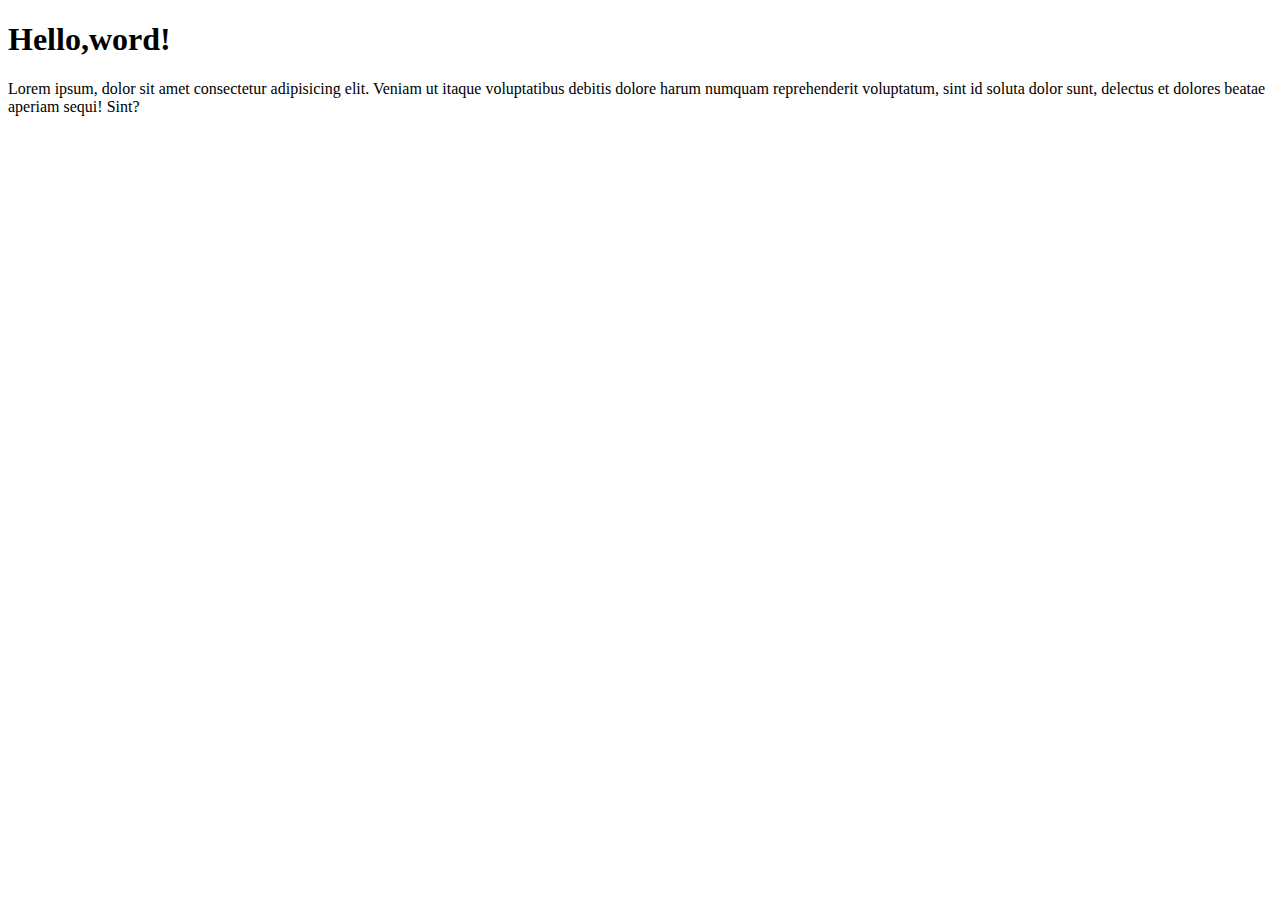
==== index.html @ f278a8c6 "完成html" ====
<!DOCTYPE html>
<html lang="zh-Hant">

<head>
    <meta charsrt="UTF-8">
    <title>首頁</title>
</head>

<body>
    <h1>Hello,word!</h1>
    <p>Lorem ipsum, dolor sit amet consectetur adipisicing elit. Veniam ut itaque voluptatibus debitis dolore harum numquam reprehenderit voluptatum, sint id soluta dolor sunt, delectus et dolores beatae aperiam sequi! Sint?</p>
</body>


</html>
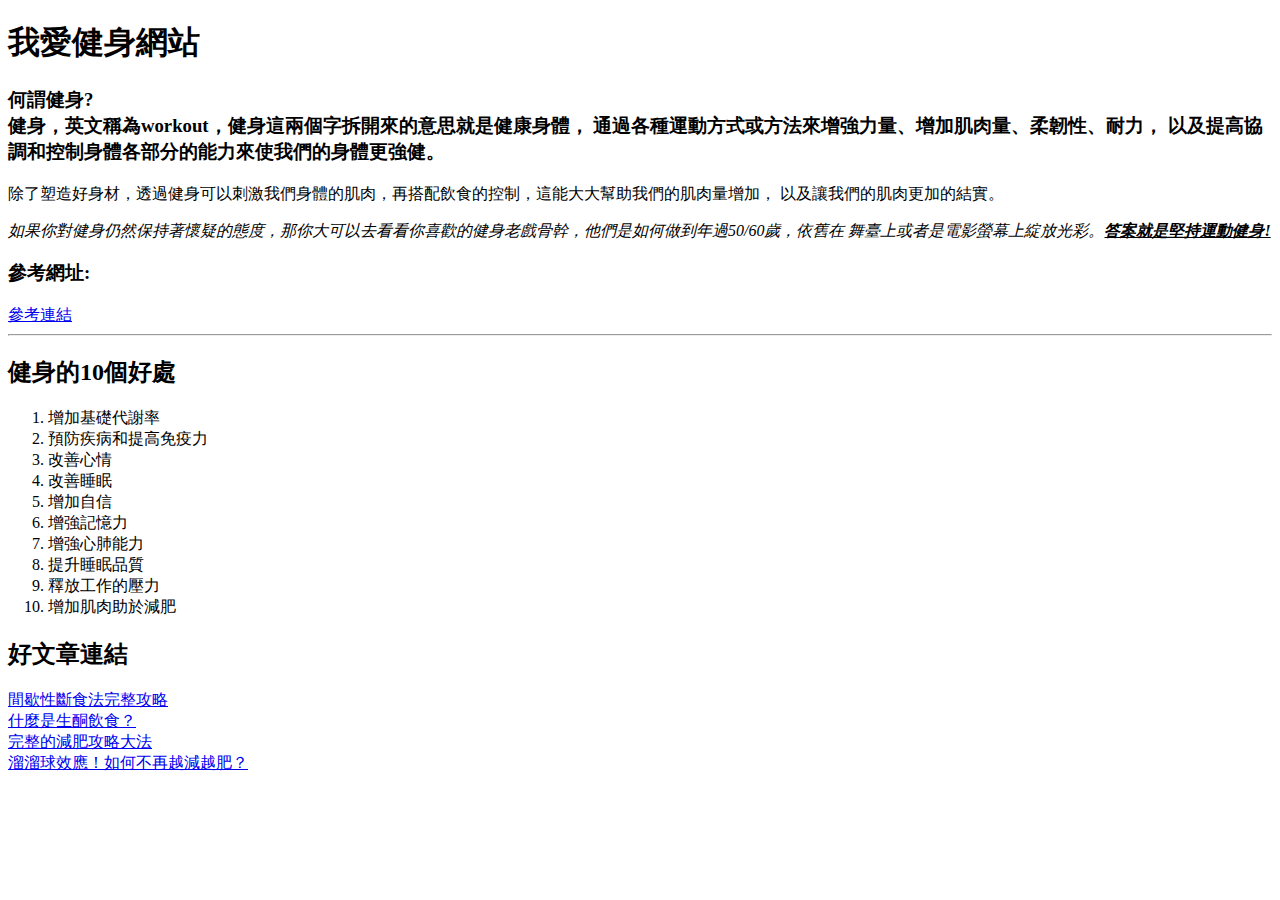
==== commit 67867742: "新增健身網頁" ====
--- a/index.html
+++ b/index.html
@@ -7,8 +7,46 @@
 </head>
 
 <body>
-    <h1>Hello,word!</h1>
-    <p>Lorem ipsum, dolor sit amet consectetur adipisicing elit. Veniam ut itaque voluptatibus debitis dolore harum numquam reprehenderit voluptatum, sint id soluta dolor sunt, delectus et dolores beatae aperiam sequi! Sint?</p>
+    <h1>我愛健身網站</h1>
+    <h3>何謂健身?<br>
+
+        健身，英文稱為workout，健身這兩個字拆開來的意思就是健康身體，
+        通過各種運動方式或方法來增強力量、增加肌肉量、柔韌性、耐力，
+        以及提高協調和控制身體各部分的能力來使我們的身體更強健。</h3>
+    <p>
+        除了塑造好身材，透過健身可以刺激我們身體的肌肉，再搭配飲食的控制，這能大大幫助我們的肌肉量增加，
+        以及讓我們的肌肉更加的結實。
+    </p>
+    <em>如果你對健身仍然保持著懷疑的態度，那你大可以去看看你喜歡的健身老戲骨幹，他們是如何做到年過50/60歲，依舊在
+舞臺上或者是電影螢幕上綻放光彩。<u><b>答案就是堅持運動健身!</u></b></em>
+    <h3>參考網址:</h3>
+    <a href="https://www.wondercore.hk/blog/posts/%E5%A0%85%E6%8C%81%E5%81%A5%E8%BA%AB%E6%9C%89%E4%BB%80%E9%BA%BC%E5%A5%BD%E8%99%95%EF%BC%8C%E7%82%BA%E4%BB%80%E9%BA%BC%E5%81%A5%E8%BA%AB%E6%9C%83%E8%AE%93%E4%BA%BA%E4%B8%8A%E7%99%AE%EF%BC%9F">參考連結</a>
+
+
+    <hr>
+    <h2>健身的10個好處</h2>
+    <ol type="1">
+    <li>增加基礎代謝率</li>
+    <li>預防疾病和提高免疫力</li>
+    <li>改善心情</li>
+    <li>改善睡眠</li>
+    <li>增加自信</li>
+    <li>增強記憶力</li>
+    <li>增強心肺能力</li>
+    <li>提升睡眠品質</li>
+    <li>釋放工作的壓力</li>
+    <li>增加肌肉助於減肥</li>
+    </ol>
+
+    <h2>好文章連結</h2>
+    <li><a target="_blank" href="https://www.peeta.tw/weight-loss/intermittent-fasting/">間歇性斷食法完整攻略</a></li>
+    <li><a target="_blank" href="https://www.peeta.tw/ketogenic/what-is-ketogenic-diet/">什麼是生酮飲食？</a></li>
+    <li><a target="_blank" href="https://www.peeta.tw/weight-loss/fat-loss-diet/">完整的減肥攻略大法</a></li>
+    <li><a target="_blank" href="https://www.peeta.tw/weight-loss/yo-yo-effect/">溜溜球效應！如何不再越減越肥？</a></li>
+
+    
+
+
 </body>
 
 
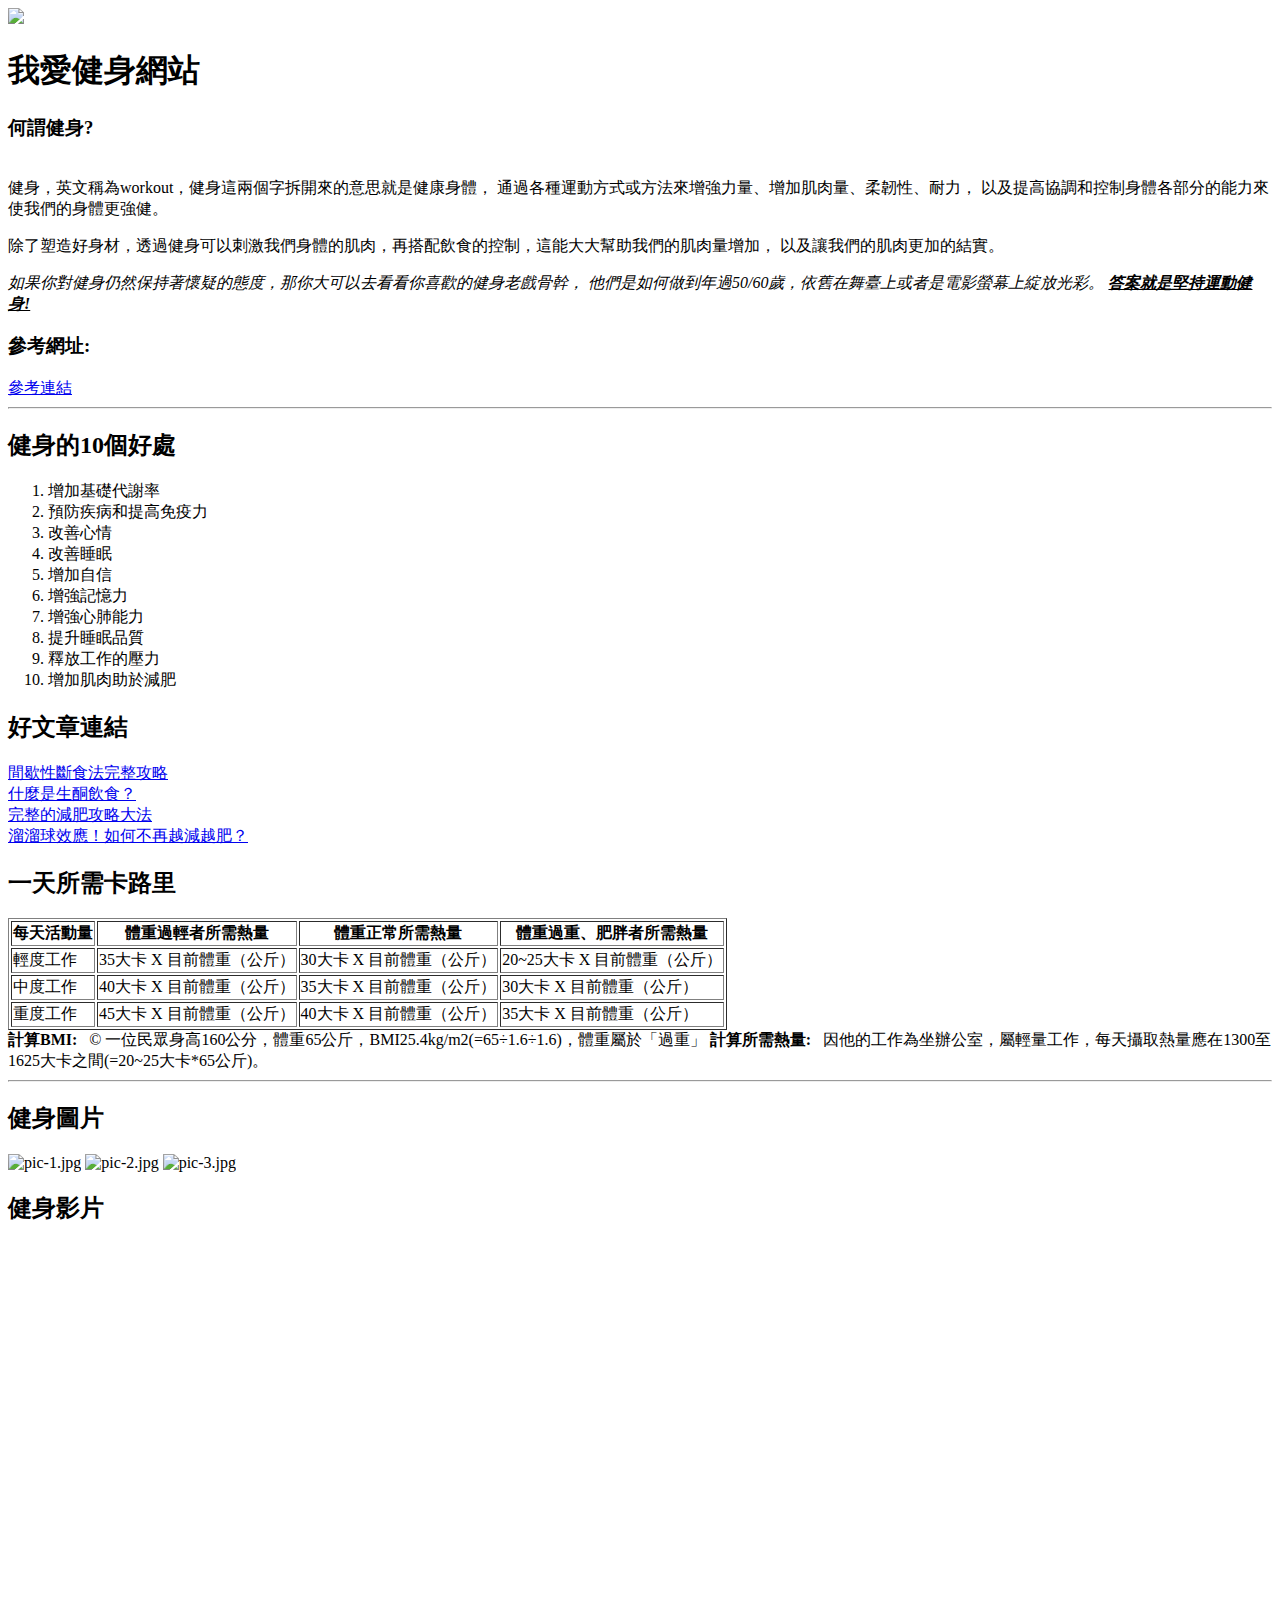
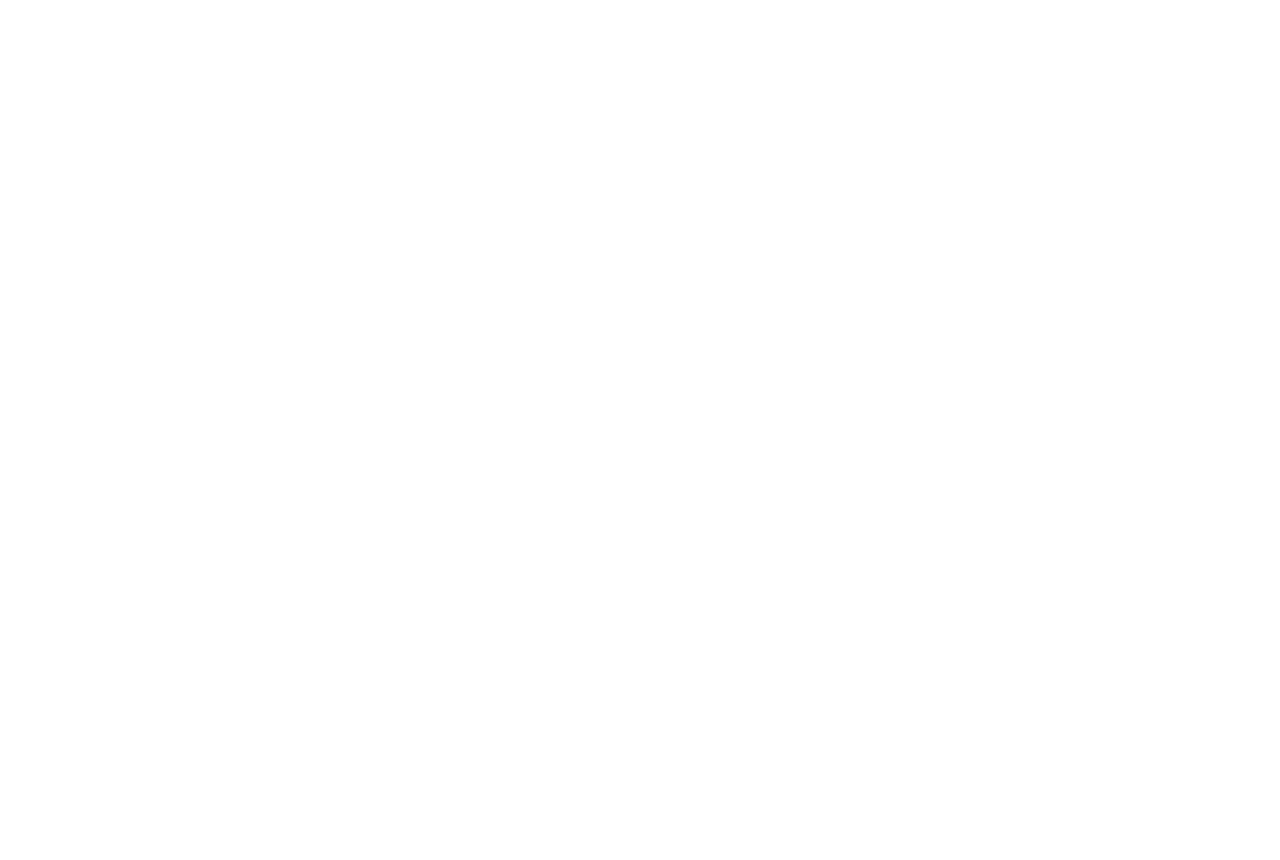
==== commit ec1e15a6: "新增健身內容" ====
--- a/index.html
+++ b/index.html
@@ -7,8 +7,15 @@
 </head>
 
 <body>
-    <h1>我愛健身網站</h1>
-    <h3>何謂健身?<br>
+
+<a target="_blank" href="https://img.freepik.com/free-vector/fitness-gym-training-twitch-banner_23-2150681508.jpg?t=st=1742559566~exp=1742563166~hmac=9a8dfeef487474ff6b4939df0d78e3ada43d0812121fa8d78db6867dc2412b45&w=900">
+<img width="100%" src="https://img.freepik.com/free-vector/fitness-gym-training-twitch-banner_23-2150681508.jpg?t=st=1742559566~exp=1742563166~hmac=9a8dfeef487474ff6b4939df0d78e3ada43d0812121fa8d78db6867dc2412b45&w=900">
+    
+</a>
+
+    <h1>我愛健身網站 </h1>
+    <h3>何謂健身?</h3>
+        <br>
 
         健身，英文稱為workout，健身這兩個字拆開來的意思就是健康身體，
         通過各種運動方式或方法來增強力量、增加肌肉量、柔韌性、耐力，
@@ -17,8 +24,9 @@
         除了塑造好身材，透過健身可以刺激我們身體的肌肉，再搭配飲食的控制，這能大大幫助我們的肌肉量增加，
         以及讓我們的肌肉更加的結實。
     </p>
-    <em>如果你對健身仍然保持著懷疑的態度，那你大可以去看看你喜歡的健身老戲骨幹，他們是如何做到年過50/60歲，依舊在
-舞臺上或者是電影螢幕上綻放光彩。<u><b>答案就是堅持運動健身!</u></b></em>
+    <em>如果你對健身仍然保持著懷疑的態度，那你大可以去看看你喜歡的健身老戲骨幹，
+        他們是如何做到年過50/60歲，依舊在舞臺上或者是電影螢幕上綻放光彩。
+        <u><b>答案就是堅持運動健身!</u></b></em>
     <h3>參考網址:</h3>
     <a href="https://www.wondercore.hk/blog/posts/%E5%A0%85%E6%8C%81%E5%81%A5%E8%BA%AB%E6%9C%89%E4%BB%80%E9%BA%BC%E5%A5%BD%E8%99%95%EF%BC%8C%E7%82%BA%E4%BB%80%E9%BA%BC%E5%81%A5%E8%BA%AB%E6%9C%83%E8%AE%93%E4%BA%BA%E4%B8%8A%E7%99%AE%EF%BC%9F">參考連結</a>
 
@@ -44,9 +52,55 @@
     <li><a target="_blank" href="https://www.peeta.tw/weight-loss/fat-loss-diet/">完整的減肥攻略大法</a></li>
     <li><a target="_blank" href="https://www.peeta.tw/weight-loss/yo-yo-effect/">溜溜球效應！如何不再越減越肥？</a></li>
 
-    
+    <h2>一天所需卡路里</h2>
+    <table border="1">
+        <thead>
+        <tr>
+            <th>每天活動量</th>
+            <th>體重過輕者所需熱量</th>
+            <th>體重正常所需熱量</th>
+            <th>體重過重、肥胖者所需熱量</th>
+        </tr>
+    </thead>
+    <tbody>
+        <tr>
+            <td>輕度工作</td>
+            <td>35大卡 X 目前體重（公斤）</td>
+            <td>30大卡 X 目前體重（公斤）</td>
+            <td>20~25大卡 X 目前體重（公斤）</td>
+        </tr>
+        <tr>
+            <td>中度工作</td>
+            <td>40大卡 X 目前體重（公斤）</td>
+            <td>35大卡 X 目前體重（公斤）</td>
+            <td>30大卡 X 目前體重（公斤）</td>
+        </tr>
+        <tr>
+            <td>重度工作</td>
+            <td>45大卡 X 目前體重（公斤）</td>
+            <td>40大卡 X 目前體重（公斤）</td>
+            <td>35大卡 X 目前體重（公斤）</td>
+        </tr>
+    </tbody>
+</table>
+<b>計算BMI:</b>
+&nbsp; &copy;
+一位民眾身高160公分，體重65公斤，BMI25.4kg/m2(=65÷1.6÷1.6)，體重屬於「過重」
+   
+<b>計算所需熱量:</b>
+&nbsp; 因他的工作為坐辦公室，屬輕量工作，每天攝取熱量應在1300至1625大卡之間(=20~25大卡*65公斤)。
 
+<hr>
+<h2>健身圖片</h2>
+<img width="30%" src="images/pic-1.jpg" alt="pic-1.jpg">
+<img width="30%" src="images/pic-2.jpg" alt="pic-2.jpg">
+<img width="30%" src="images/pic-3.jpg" alt="pic-3.jpg">
 
+<h2>健身影片</h2>
+<!-- crt1+/+! -->
+<!-- <video controls src="video/SampleVideo_720x480_5mb.mp4"></video> -->
+<iframe width="1000px" height="600px" src="https://www.youtube.com/embed/LmrKejHOaG4" title="男女適用!! 20分鐘 站立式全身燃脂運動、不跳躍、不傷膝、簡單有效" frameborder="0" allow="accelerometer; autoplay; clipboard-write; encrypted-media; gyroscope; picture-in-picture; web-share" referrerpolicy="strict-origin-when-cross-origin" allowfullscreen></iframe>
+<iframe width="1000px" height="600px" src="https://www.youtube.com/embed/tHLuHMAxlm0" title="沒錢不能健身？有錢人 vs 普通人 訓練菜單+飲食大公開！增肌效果差很大？！" frameborder="0" allow="accelerometer; autoplay; clipboard-write; encrypted-media; gyroscope; picture-in-picture; web-share" referrerpolicy="strict-origin-when-cross-origin" allowfullscreen></iframe>
 </body>
 
 
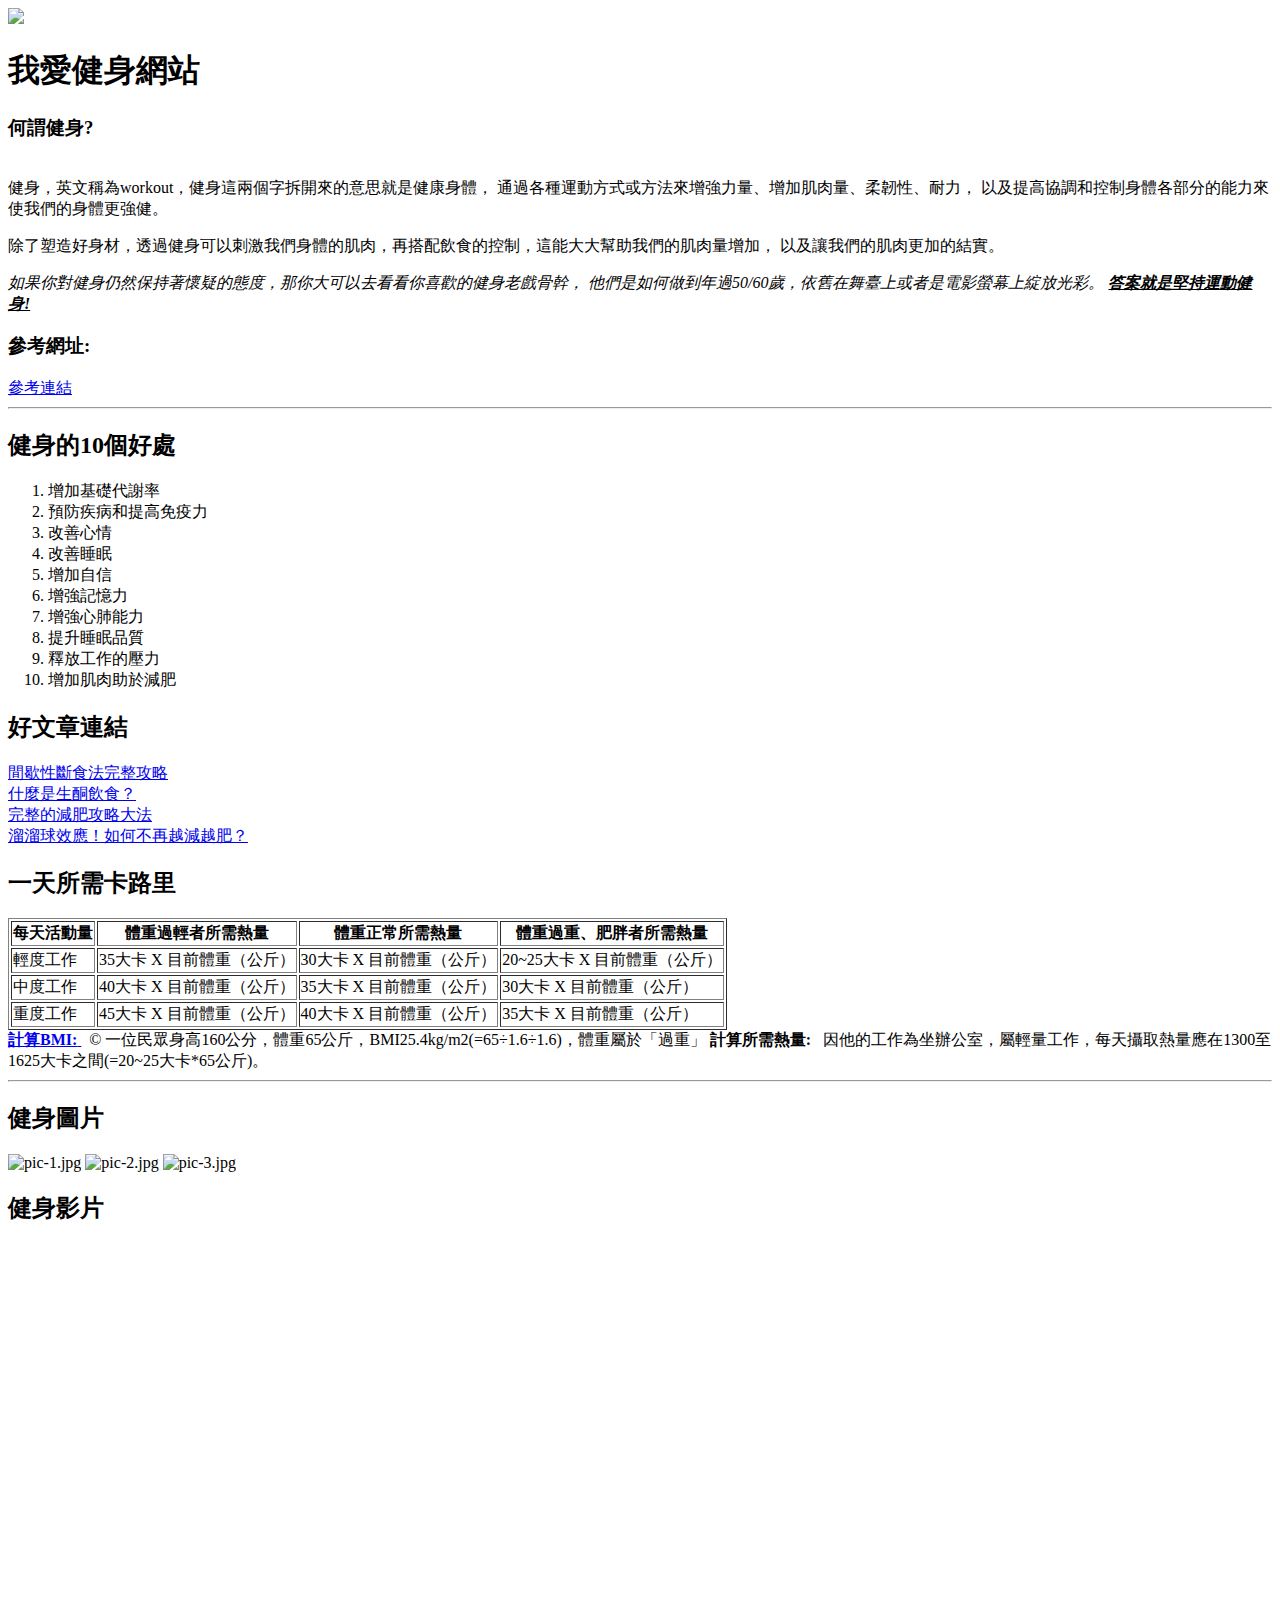
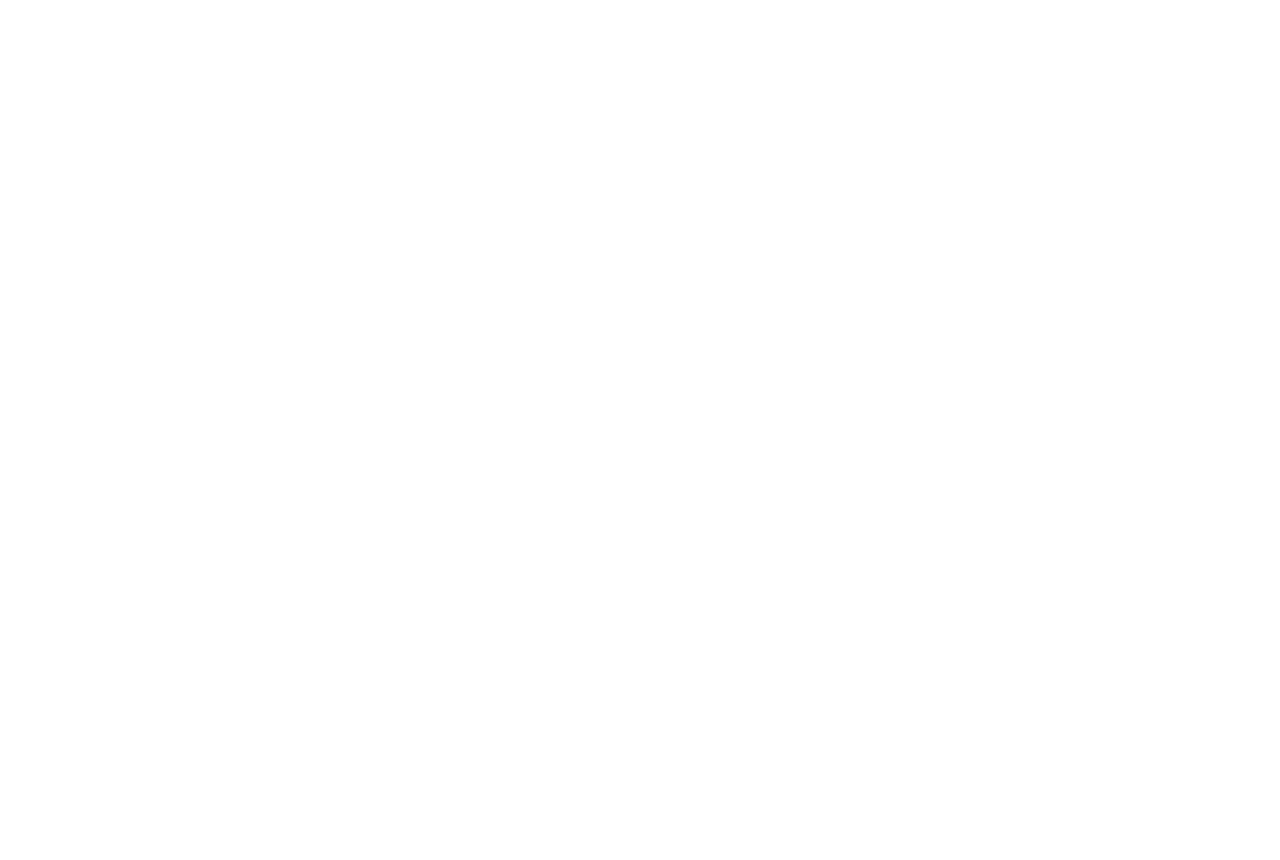
==== commit b355f267: "加入BMI控表單" ====
--- a/index.html
+++ b/index.html
@@ -83,7 +83,9 @@
         </tr>
     </tbody>
 </table>
+<a href="bmi.html">
 <b>計算BMI:</b>
+</a>
 &nbsp; &copy;
 一位民眾身高160公分，體重65公斤，BMI25.4kg/m2(=65÷1.6÷1.6)，體重屬於「過重」
    
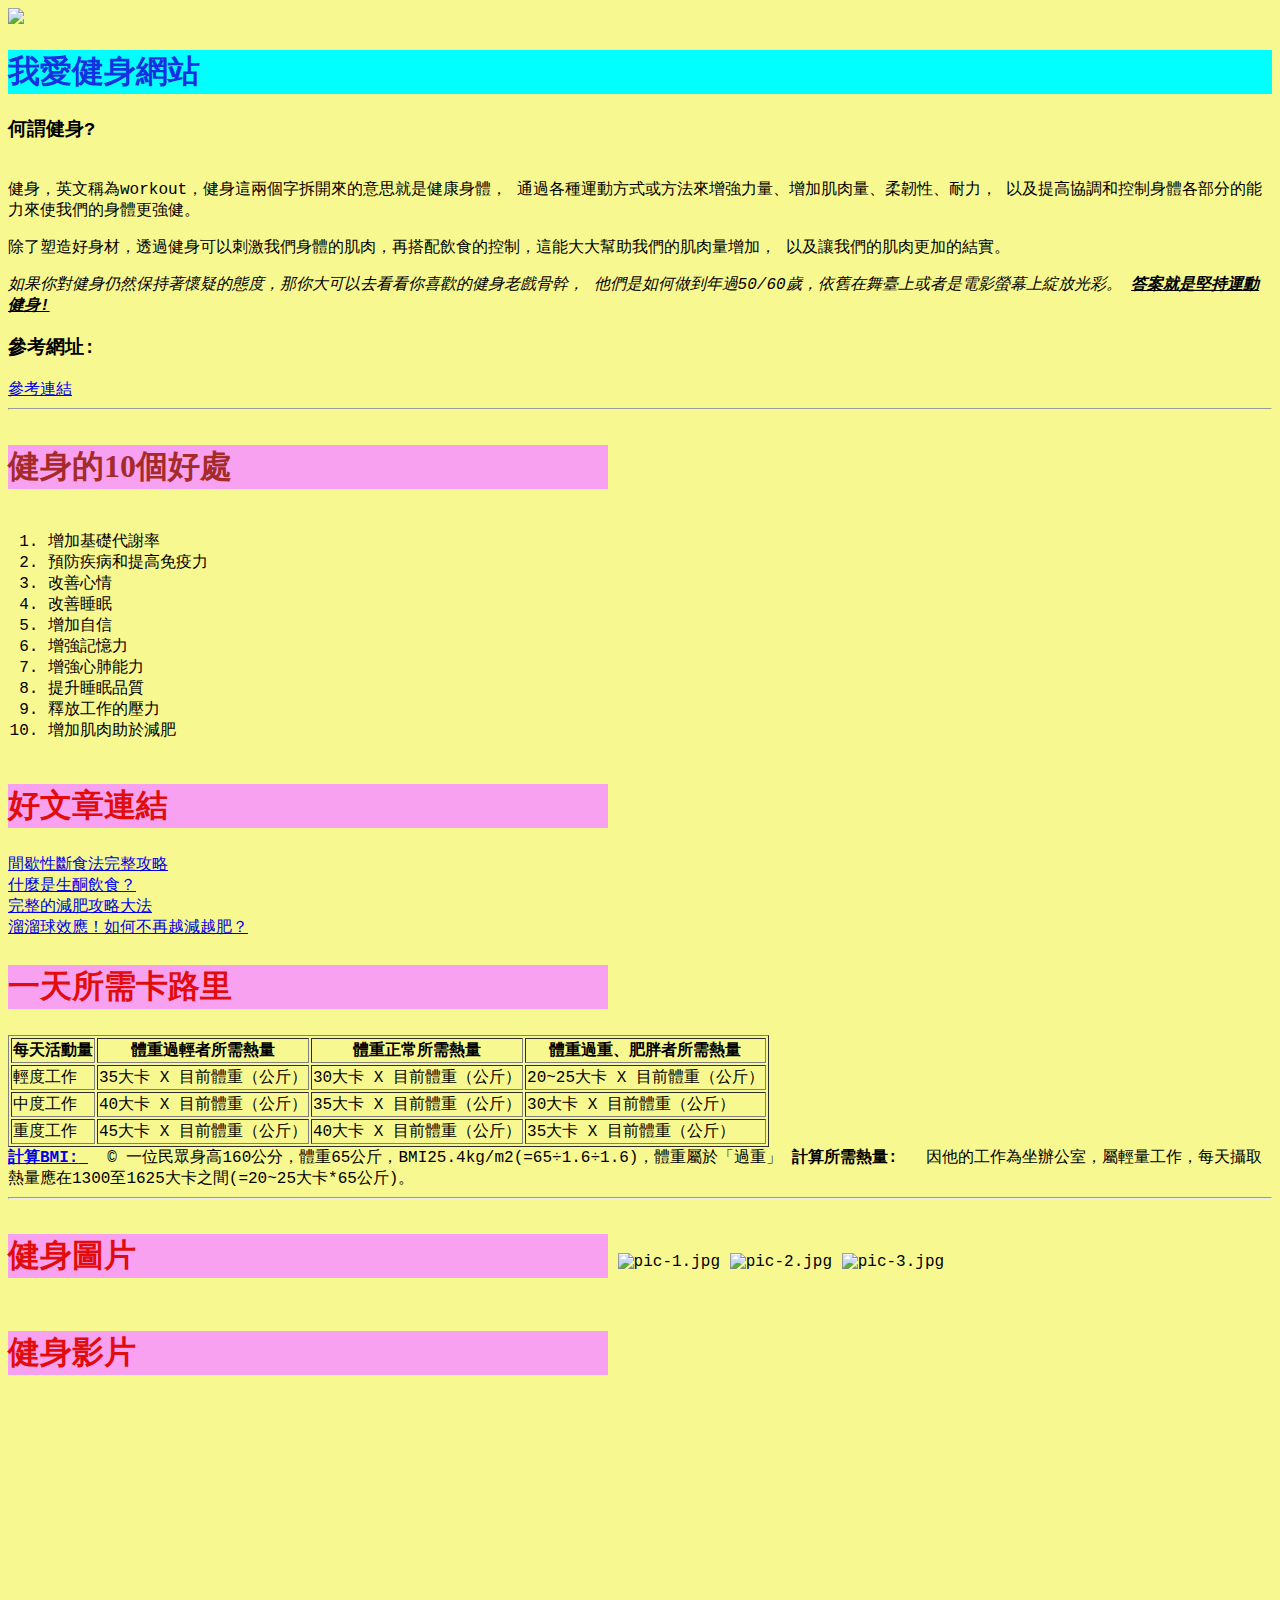
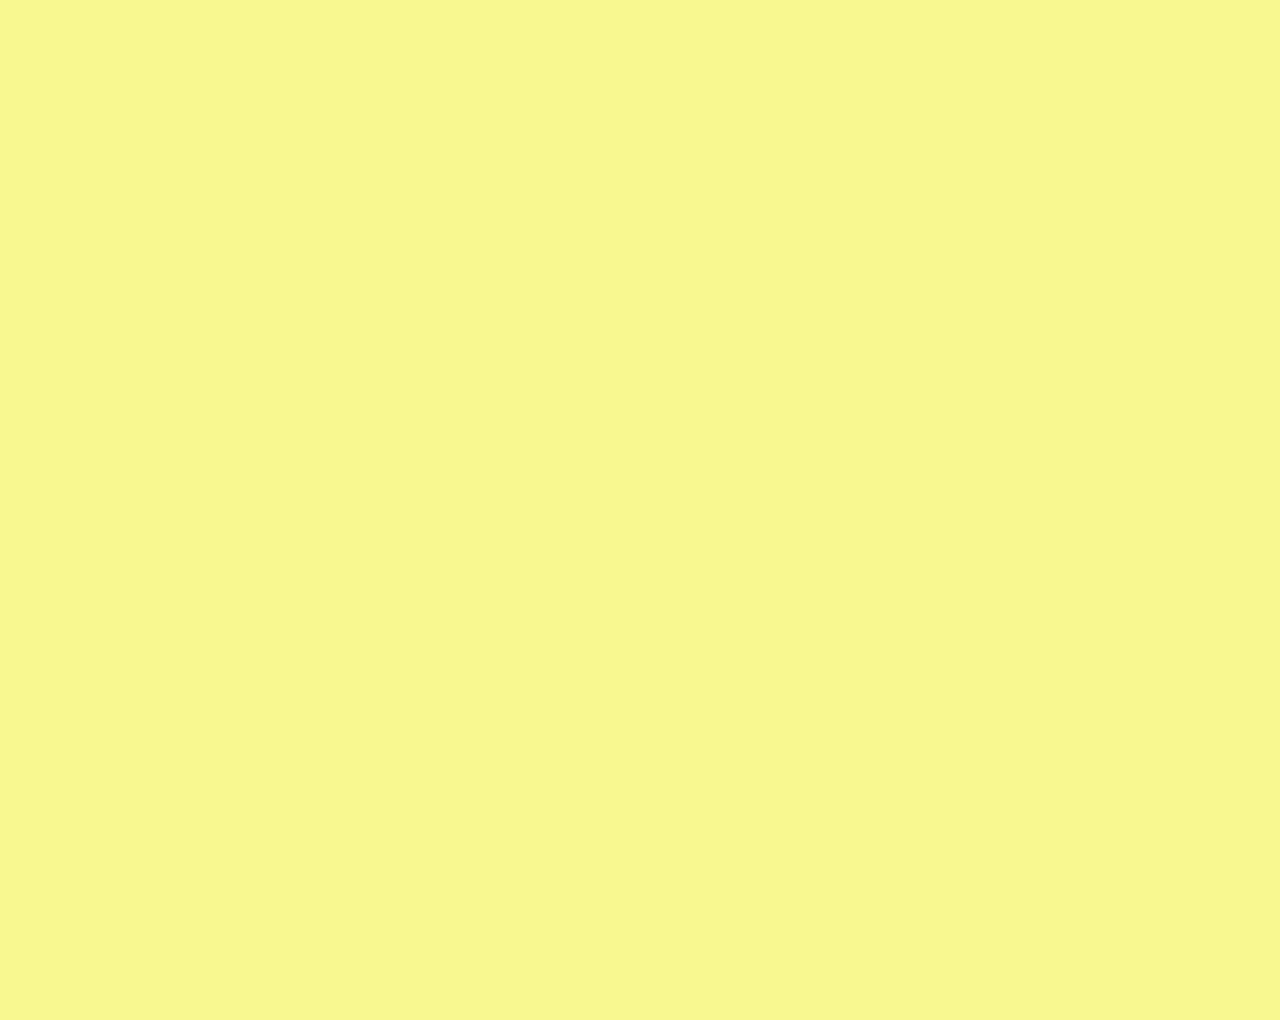
==== commit db98fc1f: "新增基礎css" ====
--- a/index.html
+++ b/index.html
@@ -4,6 +4,22 @@
 <head>
     <meta charsrt="UTF-8">
     <title>首頁</title>
+<!--head內影響所有-->
+    <style>
+    h2{
+       color: rgb(226, 12, 12);
+       font-family: 'Times New Roman', Times, serif;
+        background-color: rgba(247, 159, 242, 0.986);
+        font-size: 2rem;
+        display: inline-block;
+        width: 600px;
+    }
+
+    body{
+        background-color: rgba(248, 248, 143, 0.993);
+        font-family: '標楷體', Courier, monospace;
+    }
+    </style>
 </head>
 
 <body>
@@ -13,7 +29,7 @@
     
 </a>
 
-    <h1>我愛健身網站 </h1>
+    <h1 style="color: rgba(24, 10, 221, 0.856);background-color: aqua;">我愛健身網站 </h1>
     <h3>何謂健身?</h3>
         <br>
 
@@ -32,7 +48,7 @@
 
 
     <hr>
-    <h2>健身的10個好處</h2>
+    <h2 style="color: brown;" >健身的10個好處</h2>
     <ol type="1">
     <li>增加基礎代謝率</li>
     <li>預防疾病和提高免疫力</li>
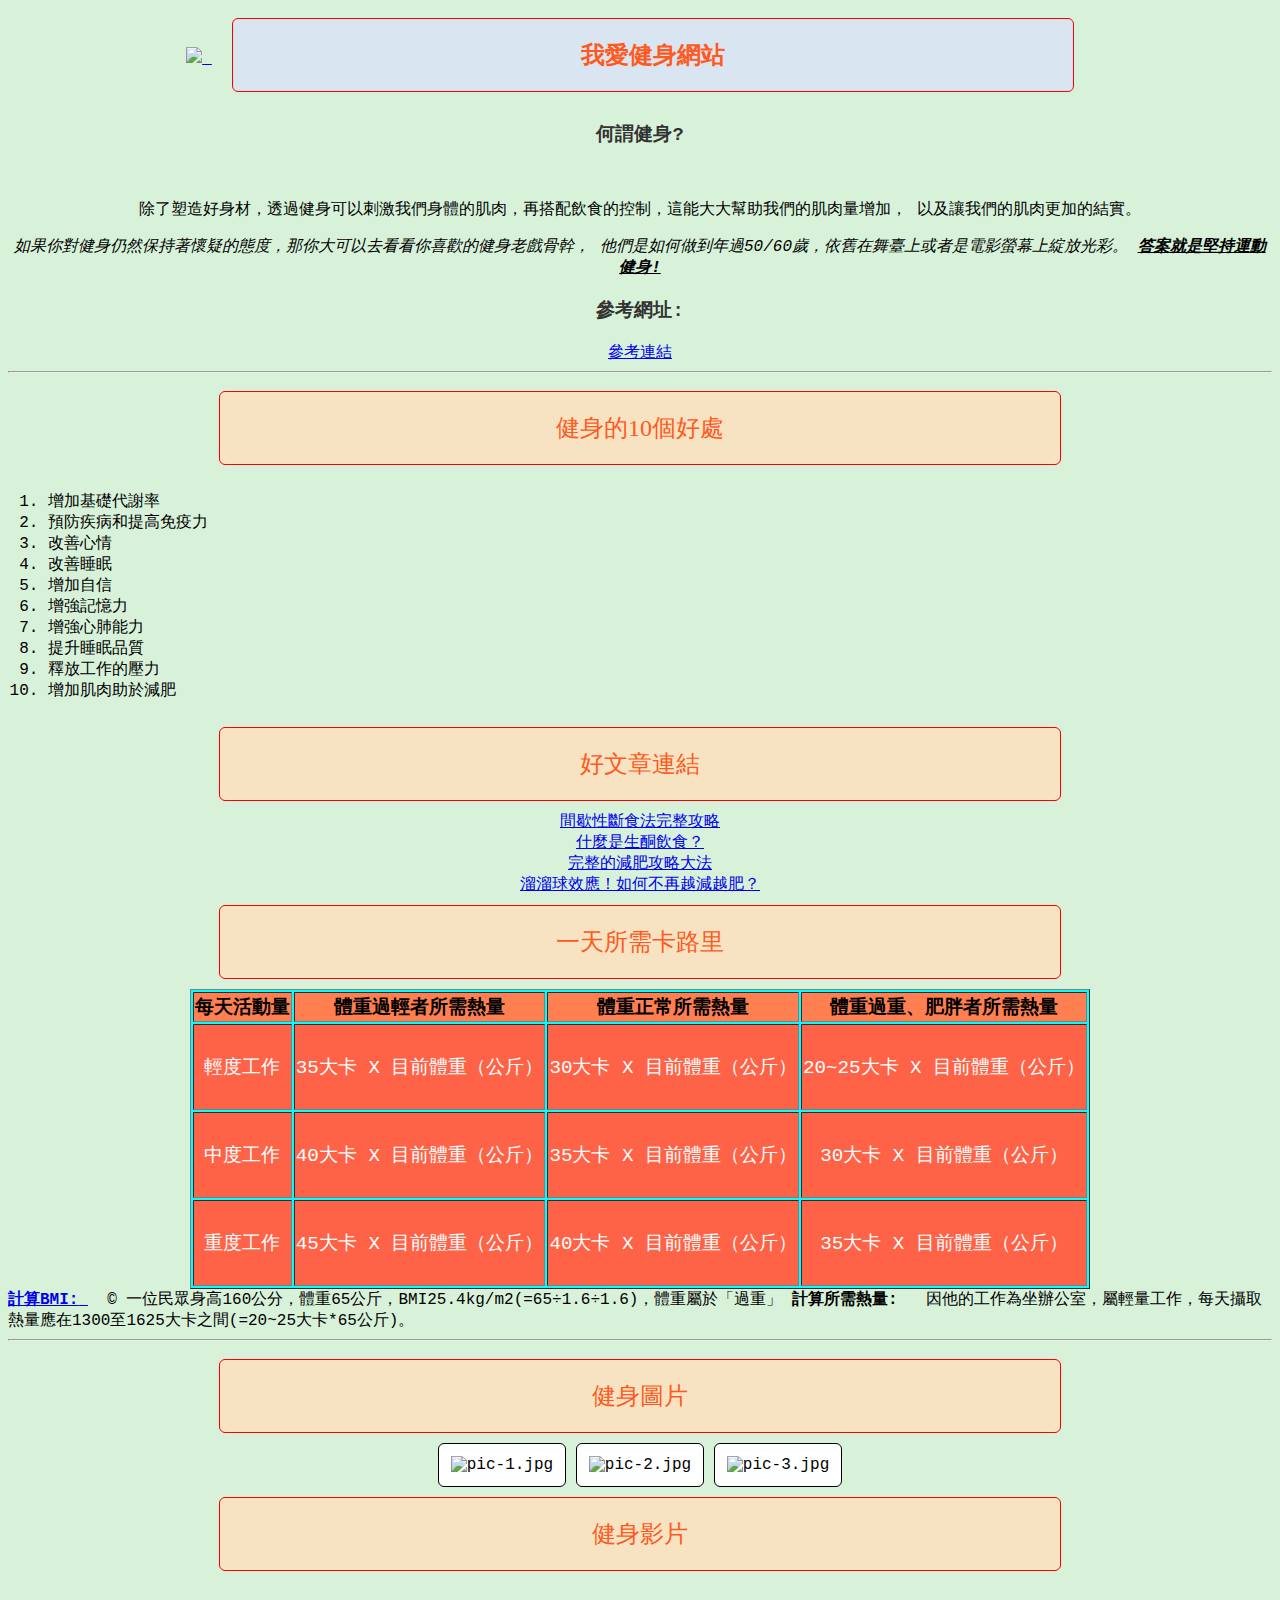
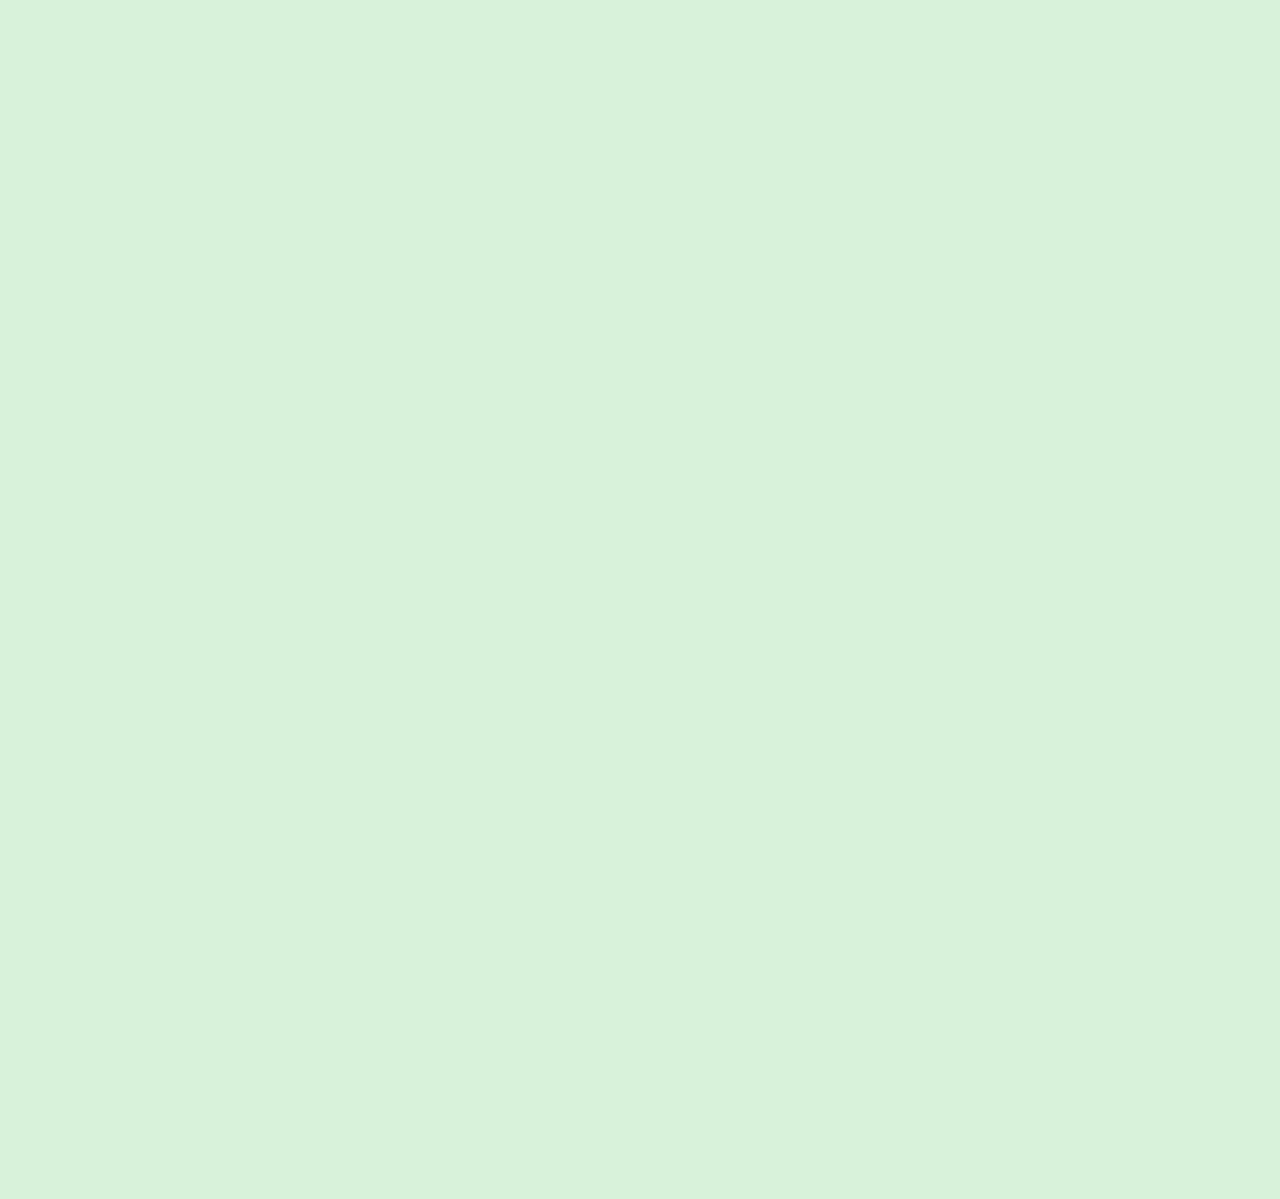
==== commit 285bcb3d: "完成index.html ass設計" ====
--- a/index.html
+++ b/index.html
@@ -4,21 +4,47 @@
 <head>
     <meta charsrt="UTF-8">
     <title>首頁</title>
+    <link rel="stylesheet" href="css/style.css">
+
+   
 <!--head內影響所有-->
     <style>
-    h2{
-       color: rgb(226, 12, 12);
-       font-family: 'Times New Roman', Times, serif;
-        background-color: rgba(247, 159, 242, 0.986);
-        font-size: 2rem;
-        display: inline-block;
-        width: 600px;
+
+    /*  # 等於 id  */
+    #table-bmi{
+        background-color: aqua;
+        font-size: 1.2rem;
+        width: 50s%;
+        height: 300px;
+        margin: 0 auto; /* auto */
+    }
+    thead{
+        background-color: #ff7f50; /* 淡珊瑚橙色 */
     }
 
-    body{
-        background-color: rgba(248, 248, 143, 0.993);
-        font-family: '標楷體', Courier, monospace;
+    tbody{
+        background-color: #ff6347;/* 番茄紅色 */
     }
+
+    tr{
+        color: white;
+    }
+
+    thead tr{
+        color: black;
+    }
+    h3 {
+         /* 深灰色字體 */
+        color: #333333; 
+    }
+    .image_{
+        background-color: white;
+        padding: 12px;
+        border: 1px solid;
+        border-radius: 6px;
+        width: 30%;
+    }
+
     </style>
 </head>
 
@@ -28,17 +54,17 @@
 <img width="100%" src="https://img.freepik.com/free-vector/fitness-gym-training-twitch-banner_23-2150681508.jpg?t=st=1742559566~exp=1742563166~hmac=9a8dfeef487474ff6b4939df0d78e3ada43d0812121fa8d78db6867dc2412b45&w=900">
     
 </a>
-
-    <h1 style="color: rgba(24, 10, 221, 0.856);background-color: aqua;">我愛健身網站 </h1>
+    <!--/*style="color: rgba(24, 10, 221, 0.856);background-color: aqua;"*/-->
+    <h1 class="main-title title" > 我愛健身網站 </h1> 
     <h3>何謂健身?</h3>
-        <br>
+        <br
 
         健身，英文稱為workout，健身這兩個字拆開來的意思就是健康身體，
         通過各種運動方式或方法來增強力量、增加肌肉量、柔韌性、耐力，
         以及提高協調和控制身體各部分的能力來使我們的身體更強健。</h3>
     <p>
         除了塑造好身材，透過健身可以刺激我們身體的肌肉，再搭配飲食的控制，這能大大幫助我們的肌肉量增加，
-        以及讓我們的肌肉更加的結實。
+        以及讓我們的肌肉更加的結實。  
     </p>
     <em>如果你對健身仍然保持著懷疑的態度，那你大可以去看看你喜歡的健身老戲骨幹，
         他們是如何做到年過50/60歲，依舊在舞臺上或者是電影螢幕上綻放光彩。
@@ -48,8 +74,8 @@
 
 
     <hr>
-    <h2 style="color: brown;" >健身的10個好處</h2>
-    <ol type="1">
+    <div class="title" >健身的10個好處</div>
+    <ol type="1" style="text-align:left;">
     <li>增加基礎代謝率</li>
     <li>預防疾病和提高免疫力</li>
     <li>改善心情</li>
@@ -62,14 +88,14 @@
     <li>增加肌肉助於減肥</li>
     </ol>
 
-    <h2>好文章連結</h2>
+    <div class="title">好文章連結</div>
     <li><a target="_blank" href="https://www.peeta.tw/weight-loss/intermittent-fasting/">間歇性斷食法完整攻略</a></li>
     <li><a target="_blank" href="https://www.peeta.tw/ketogenic/what-is-ketogenic-diet/">什麼是生酮飲食？</a></li>
     <li><a target="_blank" href="https://www.peeta.tw/weight-loss/fat-loss-diet/">完整的減肥攻略大法</a></li>
     <li><a target="_blank" href="https://www.peeta.tw/weight-loss/yo-yo-effect/">溜溜球效應！如何不再越減越肥？</a></li>
 
-    <h2>一天所需卡路里</h2>
-    <table border="1">
+    <div class="title">一天所需卡路里</div>
+    <table id="table-bmi" border="1">
         <thead>
         <tr>
             <th>每天活動量</th>
@@ -99,26 +125,31 @@
         </tr>
     </tbody>
 </table>
+<div style="text-align: left; 12px">
 <a href="bmi.html">
-<b>計算BMI:</b>
+<b >計算BMI:</b>
 </a>
 &nbsp; &copy;
 一位民眾身高160公分，體重65公斤，BMI25.4kg/m2(=65÷1.6÷1.6)，體重屬於「過重」
    
 <b>計算所需熱量:</b>
 &nbsp; 因他的工作為坐辦公室，屬輕量工作，每天攝取熱量應在1300至1625大卡之間(=20~25大卡*65公斤)。
+</div>
+<hr>
+<div class="title ">健身圖片 </div>
+<div>
+    <img class="image_" src="images/pic-1.jpg" alt="pic-1.jpg">
+    <img class="image_" src="images/pic-2.jpg" alt="pic-2.jpg">
+    <img class="image_" src="images/pic-3.jpg" alt="pic-3.jpg">
+</div>
 
-<hr>
-<h2>健身圖片</h2>
-<img width="30%" src="images/pic-1.jpg" alt="pic-1.jpg">
-<img width="30%" src="images/pic-2.jpg" alt="pic-2.jpg">
-<img width="30%" src="images/pic-3.jpg" alt="pic-3.jpg">
-
-<h2>健身影片</h2>
-<!-- crt1+/+! -->
-<!-- <video controls src="video/SampleVideo_720x480_5mb.mp4"></video> -->
-<iframe width="1000px" height="600px" src="https://www.youtube.com/embed/LmrKejHOaG4" title="男女適用!! 20分鐘 站立式全身燃脂運動、不跳躍、不傷膝、簡單有效" frameborder="0" allow="accelerometer; autoplay; clipboard-write; encrypted-media; gyroscope; picture-in-picture; web-share" referrerpolicy="strict-origin-when-cross-origin" allowfullscreen></iframe>
-<iframe width="1000px" height="600px" src="https://www.youtube.com/embed/tHLuHMAxlm0" title="沒錢不能健身？有錢人 vs 普通人 訓練菜單+飲食大公開！增肌效果差很大？！" frameborder="0" allow="accelerometer; autoplay; clipboard-write; encrypted-media; gyroscope; picture-in-picture; web-share" referrerpolicy="strict-origin-when-cross-origin" allowfullscreen></iframe>
+<div class="title">健身影片</div>
+<div>
+    <!-- crt1+/+! -->
+    <!-- <video controls src="video/SampleVideo_720x480_5mb.mp4"></video> -->
+    <iframe width="1000px" height="600px" src="https://www.youtube.com/embed/LmrKejHOaG4" title="男女適用!! 20分鐘 站立式全身燃脂運動、不跳躍、不傷膝、簡單有效" frameborder="0" allow="accelerometer; autoplay; clipboard-write; encrypted-media; gyroscope; picture-in-picture; web-share" referrerpolicy="strict-origin-when-cross-origin" allowfullscreen></iframe>
+    <iframe width="1000px" height="600px" src="https://www.youtube.com/embed/tHLuHMAxlm0" title="沒錢不能健身？有錢人 vs 普通人 訓練菜單+飲食大公開！增肌效果差很大？！" frameborder="0" allow="accelerometer; autoplay; clipboard-write; encrypted-media; gyroscope; picture-in-picture; web-share" referrerpolicy="strict-origin-when-cross-origin" allowfullscreen></iframe>
+</div>
 </body>
 
 
--- a/css/style.css
+++ b/css/style.css
@@ -0,0 +1,30 @@
+/*共用css區*/
+
+body{
+    text-align: center;
+    /*body 的背景顏色設定為一種淡藍色 #f0f8ff*/
+    background-color: #d8f2da; /*改變背景顏色*/
+    font-family: '標楷體', Courier, monospace;
+}
+.title{
+    color: rgb(255, 89, 34);
+    font-family: 'Times New Roman', Times, serif;
+    background-color: rgba(255, 223, 186, 0.8);
+    /* 1rem=16px */
+    font-size: 1.5rem; /*字型尺寸*/
+    display: inline-block;
+    width: 800px; /**/
+    margin: 10PX 20px ;
+    /* margin : 上 下 左 右*/
+    /* margin : 上下 左右 */
+    /* margin: all */
+    padding: 20px;
+    border: 1px solid red; /*實線*/
+    border-radius: 6px; /*圓矩狀*/
+}
+
+.main-title{
+    
+    background-color:  #d9e6f1; 
+    /* 淡藍色背景 */
+}